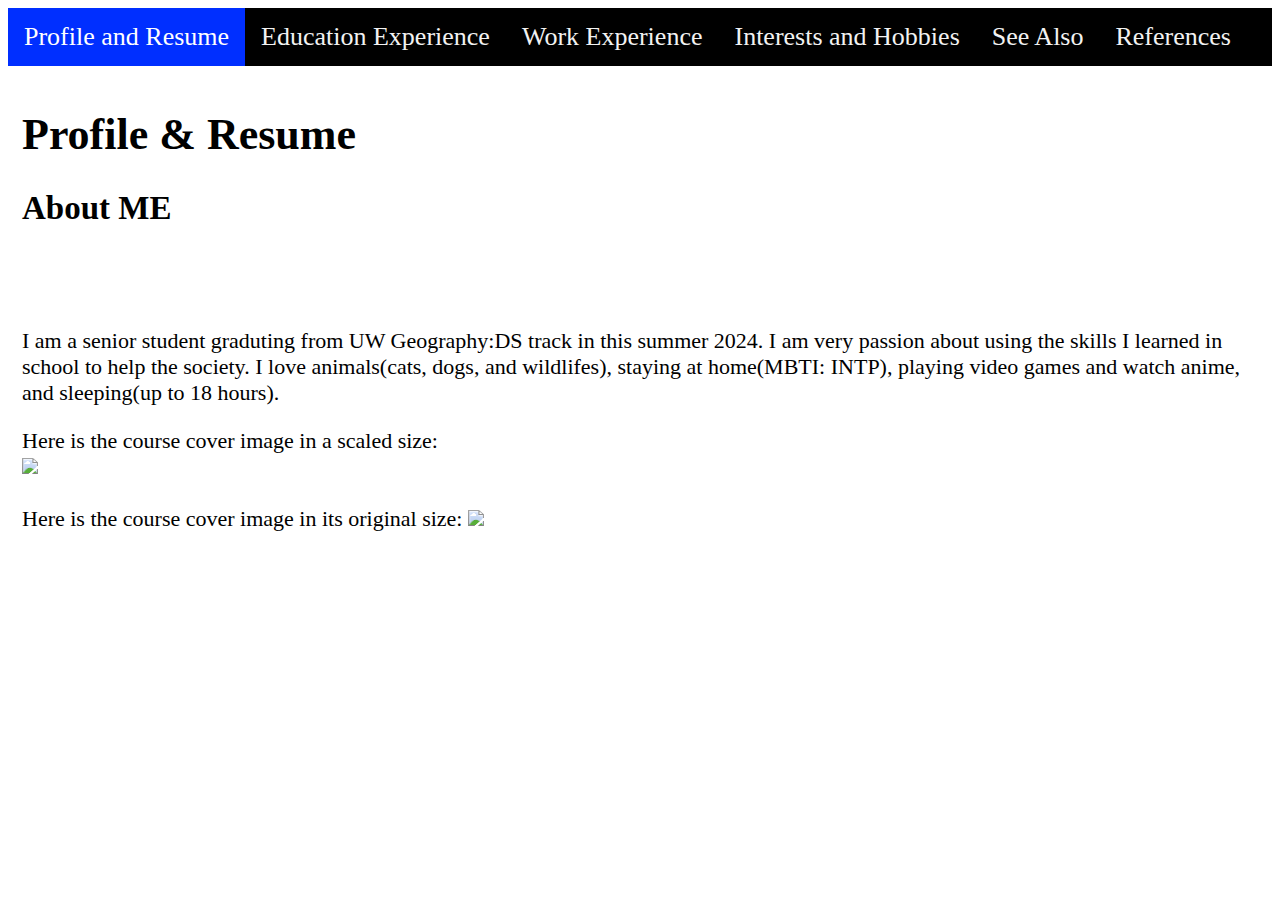
==== index.html @ 0e6219ea "first commit" ====
<!DOCTYPE html>
<html>

<head>
    <title>Yezhen Wiki</title>

    <!-- Including the main.css file for styling -->
    <link rel="stylesheet" href="css/main.css">

    <!-- Including the Font Awesome CSS library for icons -->
    <link rel="stylesheet" href="https://cdnjs.cloudflare.com/ajax/libs/font-awesome/4.7.0/css/font-awesome.min.css">
</head>

<body>

    <!-- Navigation bar -->
    <div class="topnav" id="myTopnav">
        <!-- Active link pointing to the index.html page -->
        <a class="active" href="index.html">Profile and Resume</a>

        <!-- Links to other sections -->
        <a href="section1.html">Education Experience</a>
        <a href="section2.html">Work Experience</a>
        <a href="section3.html">Interests and Hobbies</a>

        <!-- Additional links -->
        <a href="see_also.html">See Also</a>
        <a href="references.html">References</a>

        <!-- "Hamburger menu" / "Bar icon" to toggle the navigation links on smaller screens -->
        <a href="javascript:void(0);" class="icon">
            <i class="fa fa-bars"></i>
        </a>
    </div>

    <!-- Page content -->
    <div class="content">
        <!-- Abstract section -->
         <h1>Profile & Resume</h1>
         <h2>About ME</h2>
        <br>
        <br>
        <p>I am a senior student graduting from UW Geography:DS track in this summer 2024. I am very passion about using the skills I learned in school to help the society. I love animals(cats, dogs, and wildlifes), staying at home(MBTI: INTP), playing video games and watch anime, and sleeping(up to 18 hours).</p>
        <!-- Displaying the course cover image in a scaled size -->
        Here is the course cover image in a scaled size:
        <br>
        <img src="img/cover.jpg" style="width: 100%; height: auto;">
        <br>
        <br>
        <!-- Displaying the course cover image in its original size -->
        Here is the course cover image in its original size:
        <img src="img/cover.jpg">
    </div>

    <!-- Including the main.js file for JavaScript functionality -->
    <script src="js/main.js"></script>

</body>

</html>
---- css/main.css ----
/* Add a black background color to the top navigation */
.topnav {
  background-color: rgb(0, 0, 0);
  overflow: hidden;
}

/* Style the links inside the navigation bar */
.topnav a {
  float: left;
  display: block;
  color: #f2f2f2;
  text-align: center;
  padding: 14px 16px;
  text-decoration: none;
  font-size: 26px;
}

/* Change the color of links on hover */
.topnav a:hover {
  background-color: #ddd;
  color: black;
}

/* Add an active class to highlight the current page */
.topnav a.active {
  background-color: #002fff;
  color: white;
}

/* Hide the icon that should open and close the topnav on small screens */
.topnav .icon {
  display: none;
}

/* Style for page content */
.content {
  padding: 14px;
  font-size: 22px;
}

/* When the screen is less than 800 pixels wide */
@media screen and (max-width: 800px) {
  /* Hide all links, except for the selected tab */
  .topnav a:not(.active) {
    display: none;
  }

  /* Show the icon that should open and close the topnav */
  .topnav a.icon {
    float: right;
    display: block;
  }
}

/* When the screen is less than 800 pixels wide, if the user clicks on the icon */
/* the "responsive" class attribute will be added to the topnav by the JavaScript code */
/* This media query sets the style for the unfolded topnav */
/* It makes the topnav look good on small screens (display the links vertically instead of horizontally)  */
@media screen and (max-width: 800px) {
  .topnav.responsive {
    position: relative;
  }

  .topnav.responsive a.icon {
    position: absolute;
    right: 0;
    top: 0;
  }

  .topnav.responsive a {
    float: none;
    display: block;
    text-align: left;
  }
}
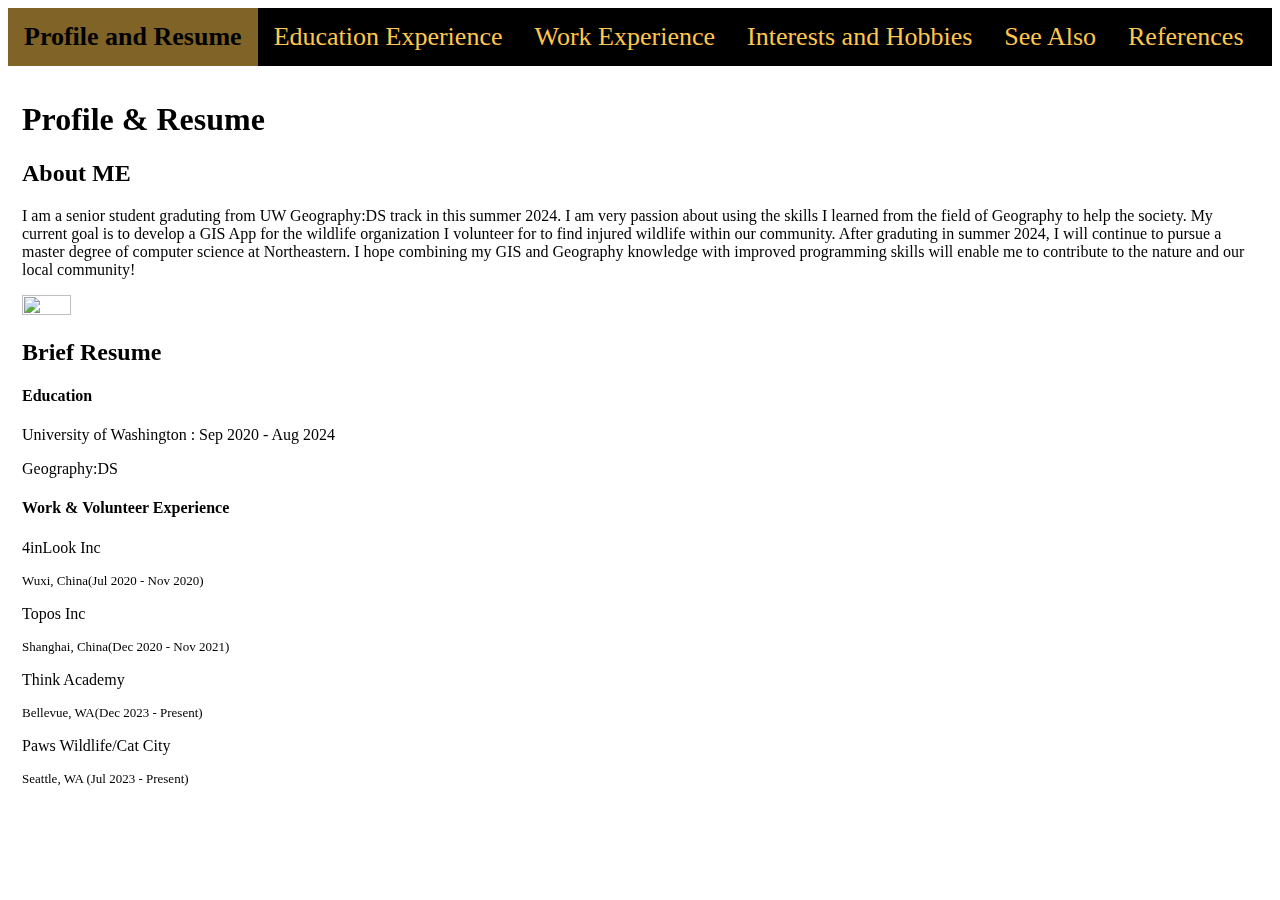
==== commit e8a5c802: "update" ====
--- a/index.html
+++ b/index.html
@@ -12,6 +12,11 @@
 </head>
 
 <body>
+
+    <video autoplay muted loop id="bgVideo">
+        <source src="./img/background_video.mp4" type="video/mp4">
+        Your browser does not support HTML5 video.
+    </video>
 
     <!-- Navigation bar -->
     <div class="topnav" id="myTopnav">
@@ -38,18 +43,33 @@
         <!-- Abstract section -->
          <h1>Profile & Resume</h1>
          <h2>About ME</h2>
+        <p>I am a senior student graduting from UW Geography:DS track in this summer 2024. I am very passion about using the skills I learned from the field of Geography to help the society.
+             My current goal is to develop a GIS App for the wildlife organization I volunteer for to find injured wildlife within our community. After graduting in summer 2024, 
+             I will continue to pursue a master degree of computer science at Northeastern. I hope combining my GIS and Geography knowledge with improved
+             programming skills will enable me to contribute to the nature and our local community!
+            </p>
+        <img src="img/graduation.jpg" style="width: 20%; height: 30%;">
         <br>
-        <br>
-        <p>I am a senior student graduting from UW Geography:DS track in this summer 2024. I am very passion about using the skills I learned in school to help the society. I love animals(cats, dogs, and wildlifes), staying at home(MBTI: INTP), playing video games and watch anime, and sleeping(up to 18 hours).</p>
-        <!-- Displaying the course cover image in a scaled size -->
-        Here is the course cover image in a scaled size:
-        <br>
-        <img src="img/cover.jpg" style="width: 100%; height: auto;">
-        <br>
-        <br>
-        <!-- Displaying the course cover image in its original size -->
-        Here is the course cover image in its original size:
-        <img src="img/cover.jpg">
+        <h2>Brief Resume</h2>
+        <h4>Education</h4>
+        <p>University of Washington :  Sep 2020 - Aug 2024</p>
+        <p>Geography:DS</p>
+        <h4>Work & Volunteer Experience</h4>
+        <p>4inLook Inc  </p>
+        <div class="locationDate">
+            Wuxi, China(Jul 2020 - Nov 2020)
+        </div>
+
+        <p>Topos Inc</p>
+        <div class="locationDate">Shanghai, China(Dec 2020 - Nov 2021)</div>
+
+        <p>Think Academy</p>
+        <div class="locationDate">Bellevue, WA(Dec 2023 - Present)</div>
+
+        <p>Paws Wildlife/Cat City</p>
+        <div class="locationDate">Seattle, WA (Jul 2023 - Present)</div>
+
+
     </div>
 
     <!-- Including the main.js file for JavaScript functionality -->
--- a/css/main.css
+++ b/css/main.css
@@ -8,7 +8,7 @@
 .topnav a {
   float: left;
   display: block;
-  color: #f2f2f2;
+  color: #ffc74d;
   text-align: center;
   padding: 14px 16px;
   text-decoration: none;
@@ -17,14 +17,32 @@
 
 /* Change the color of links on hover */
 .topnav a:hover {
-  background-color: #ddd;
+  background-color: #ffc74d;
   color: black;
 }
 
 /* Add an active class to highlight the current page */
 .topnav a.active {
-  background-color: #002fff;
-  color: white;
+  background-color: rgba(255, 199, 77, 0.5); /* Adjust the alpha value (0.5) for transparency */
+  background-image: url("./sunflower_background.jpg");
+  background-blend-mode: overlay; /* Ensures the transparency blends with the background image */
+  color: rgb(0, 0, 0);
+  font-weight: bold;
+  transition: opacity 0.3s;
+}
+
+div .locationDate {
+  font-size : 13px;
+}
+
+#bgVideo {
+  position: fixed;
+  right: 0;
+  bottom: 0;
+  min-width: 100%;
+  min-height: 100%;
+  z-index: -1;
+  opacity: 70%;
 }
 
 /* Hide the icon that should open and close the topnav on small screens */
@@ -35,7 +53,6 @@
 /* Style for page content */
 .content {
   padding: 14px;
-  font-size: 22px;
 }
 
 /* When the screen is less than 800 pixels wide */
@@ -72,4 +89,6 @@
     display: block;
     text-align: left;
   }
+
+  
 }
